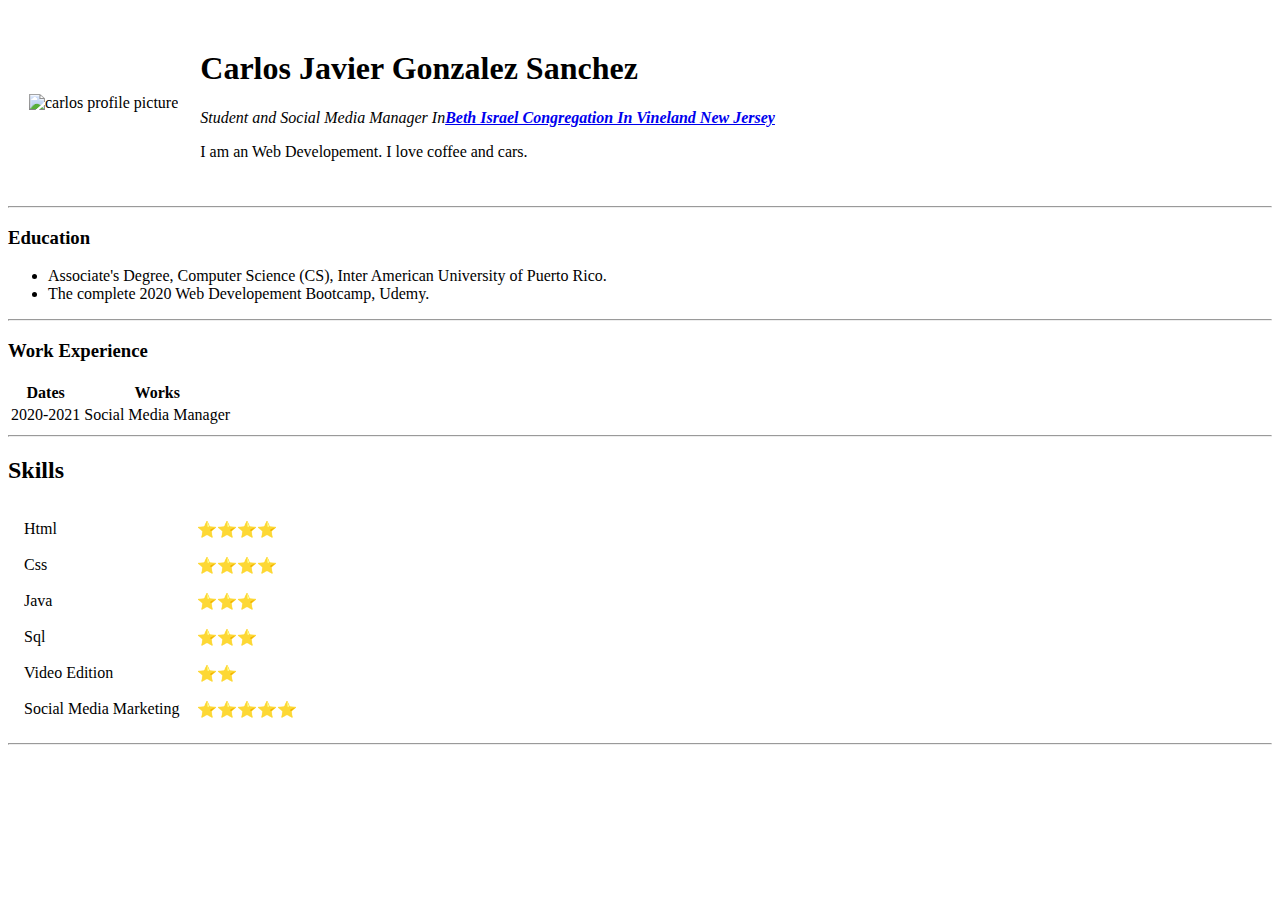
==== index.html @ 24785d02 "add initial files" ====
<!DOCTYPE html>
<html lang="en">
<head>
    <meta charset="UTF-8">
    <meta name="viewport" content="width=device-width, initial-scale=1.0">
    <title>Javier Personal Site</title>
</head>
<body>
    <table cellspacing="20">
        <tr>
            <td><img src="images/Carlos.png" alt="carlos profile picture" width="150px" height="150px"></td>
            <td><h1>Carlos Javier Gonzalez Sanchez</h1>
                <p><em>Student and Social Media Manager In<strong><a href="http://www.bethisraelvine.com">Beth Israel Congregation In Vineland New Jersey</a> </strong></em></p>
                <p>I am an Web Developement. I love coffee and cars.</p></td>
        </tr>

    </table>
    <hr>
    <h3>Education</h3>
    <ul>
        <li>Associate's Degree, Computer Science (CS), Inter American University of Puerto Rico.</li>
        <li>The complete 2020 Web Developement Bootcamp, Udemy.</li>
    </ul>

    
    <hr>
    <h3>Work Experience</h3>
    <table>
         <thead>
            <tr>
                <th>Dates</th>
                <th>Works</th>
            </tr>
         </thead>
         <tbody>
             <tr>
                 <td>2020-2021</td>
                 <td>Social Media Manager</td>
            </tr>
         </tbody>
    </table>
    <hr>
    <h2>Skills</h2>
        <table cellspacing="15">
            <tr>
                <td>Html</td>
                <td> ⭐️⭐️⭐️⭐️ </td>
            </tr>
            <tr>
                <td>Css</td>
                <td> ⭐️⭐️⭐️⭐️ </td>
            </tr>
            <tr>
                <td>Java</td>
                <td> ⭐️⭐️⭐️ </td>
            </tr>
            <tr>
                <td>Sql</td>
                <td> ⭐️⭐️⭐️ </td>
            </tr>
            <tr>
                <td>Video Edition</td>
                <td> ⭐️⭐️ </td>
            </tr>
            <tr>
                <td>Social Media Marketing</td>
                <td> ⭐️⭐️⭐️⭐️⭐️ </td>
            </tr>


        </table>
        <hr>
        







    
</body>
</html>
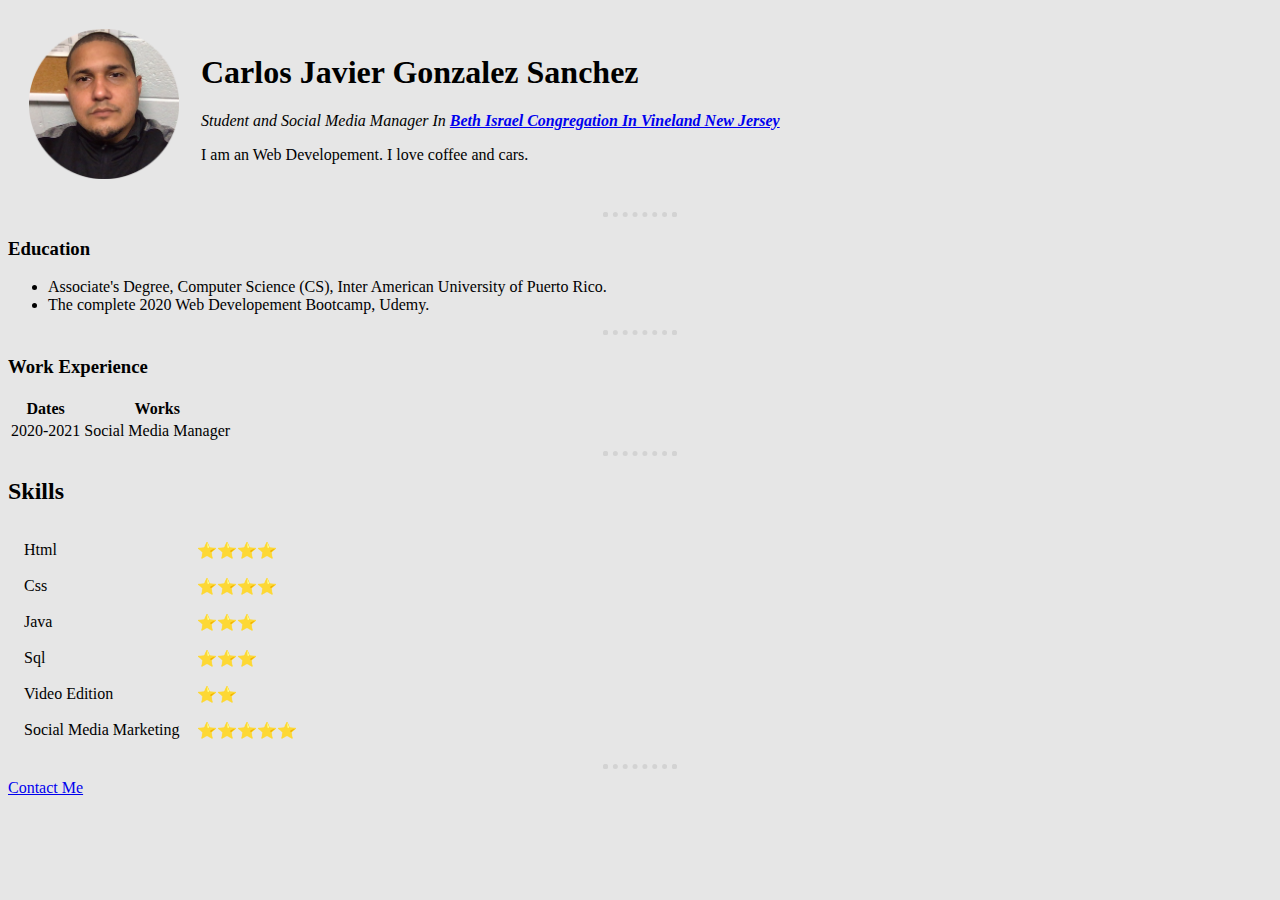
==== commit 784af64d: "Update index.html" ====
--- a/index.html
+++ b/index.html
@@ -4,13 +4,30 @@
     <meta charset="UTF-8">
     <meta name="viewport" content="width=device-width, initial-scale=1.0">
     <title>Javier Personal Site</title>
+
+    <style>
+    body {
+        background-color:#e6e6e6;
+    }
+    hr {
+        background-color:#e6e6e6;
+        border-style: dotted;
+        border-width: thick;
+        border-bottom: none;
+        border-color:lightgray;
+        height: 2px;
+        width: 5%;
+    }
+
+
+    </style>
 </head>
 <body>
     <table cellspacing="20">
         <tr>
-            <td><img src="images/Carlos.png" alt="carlos profile picture" width="150px" height="150px"></td>
+            <td><img src="carloscircle.png" alt="carlos profile picture" width="150px" height="150px"></td>
             <td><h1>Carlos Javier Gonzalez Sanchez</h1>
-                <p><em>Student and Social Media Manager In<strong><a href="http://www.bethisraelvine.com">Beth Israel Congregation In Vineland New Jersey</a> </strong></em></p>
+                <p><em>Student and Social Media Manager In <strong><a href="http://www.bethisraelvine.com">Beth Israel Congregation In Vineland New Jersey</a> </strong></em></p>
                 <p>I am an Web Developement. I love coffee and cars.</p></td>
         </tr>
 
@@ -71,7 +88,7 @@
         </table>
         <hr>
         
-
+        <a href="ContactMe.html">Contact Me</a>
 
 
 
@@ -80,4 +97,4 @@
 
     
 </body>
-</html>+</html>
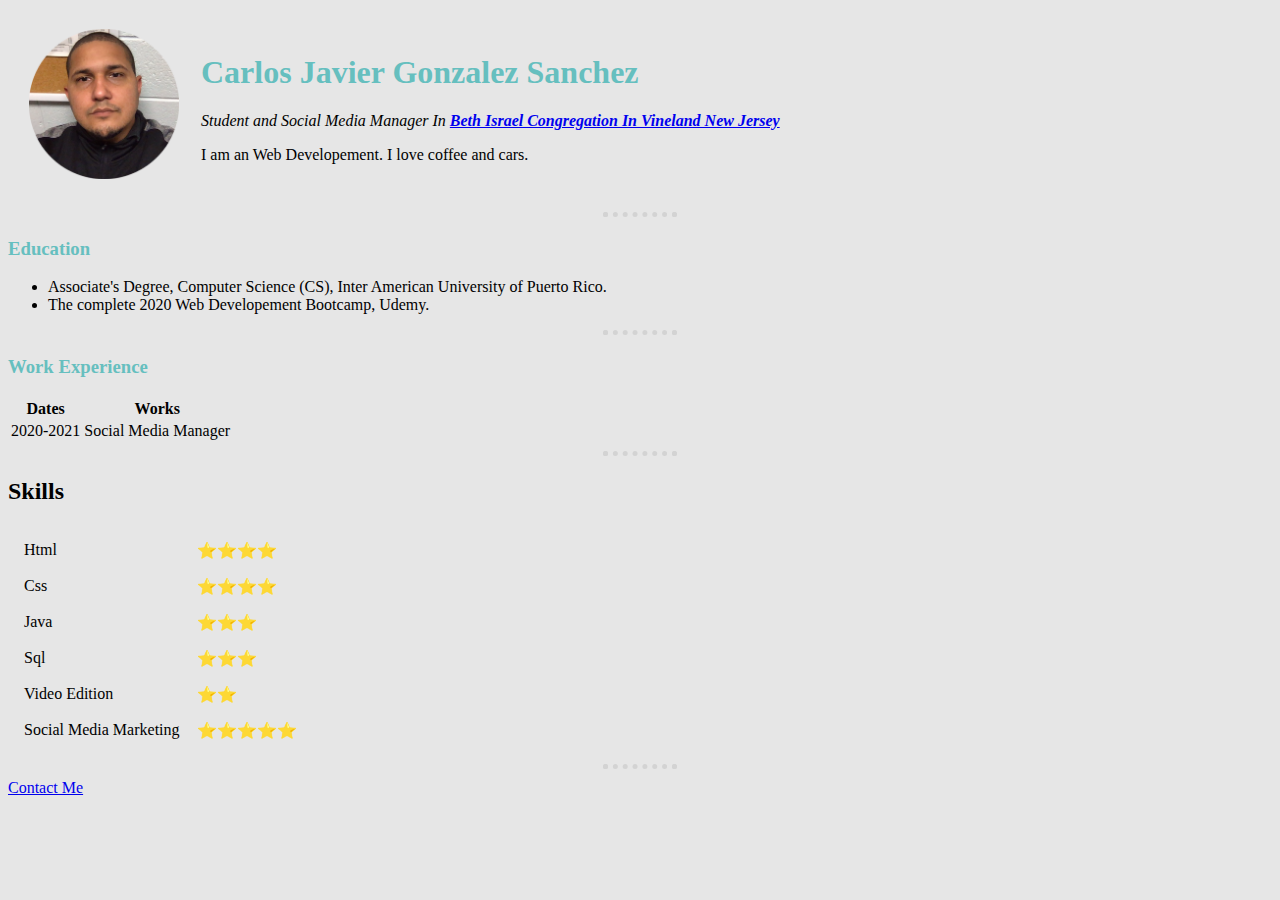
==== commit 8e83462f: "Update index.html" ====
--- a/index.html
+++ b/index.html
@@ -3,6 +3,7 @@
 <head>
     <meta charset="UTF-8">
     <meta name="viewport" content="width=device-width, initial-scale=1.0">
+    <link rel="stylesheet" href="css/styles.css">
     <title>Javier Personal Site</title>
 
     <style>
@@ -25,7 +26,7 @@
 <body>
     <table cellspacing="20">
         <tr>
-            <td><img src="carloscircle.png" alt="carlos profile picture" width="150px" height="150px"></td>
+            <td><img src="images/carloscircle.png" alt="carlos profile picture" width="150px" height="150px"></td>
             <td><h1>Carlos Javier Gonzalez Sanchez</h1>
                 <p><em>Student and Social Media Manager In <strong><a href="http://www.bethisraelvine.com">Beth Israel Congregation In Vineland New Jersey</a> </strong></em></p>
                 <p>I am an Web Developement. I love coffee and cars.</p></td>
--- a/css/styles.css
+++ b/css/styles.css
@@ -0,0 +1,15 @@
+body {
+    background-color:#e6e6e6;
+}
+hr {
+    background-color:#e6e6e6;
+    border-style: dotted;
+    border-width: thick;
+    border-bottom: none;
+    border-color:lightgray;
+    height: 2px;
+    width: 5%;
+}
+
+h1 {color:#66bfbf;}
+h3 {color:#66bfbf;}
